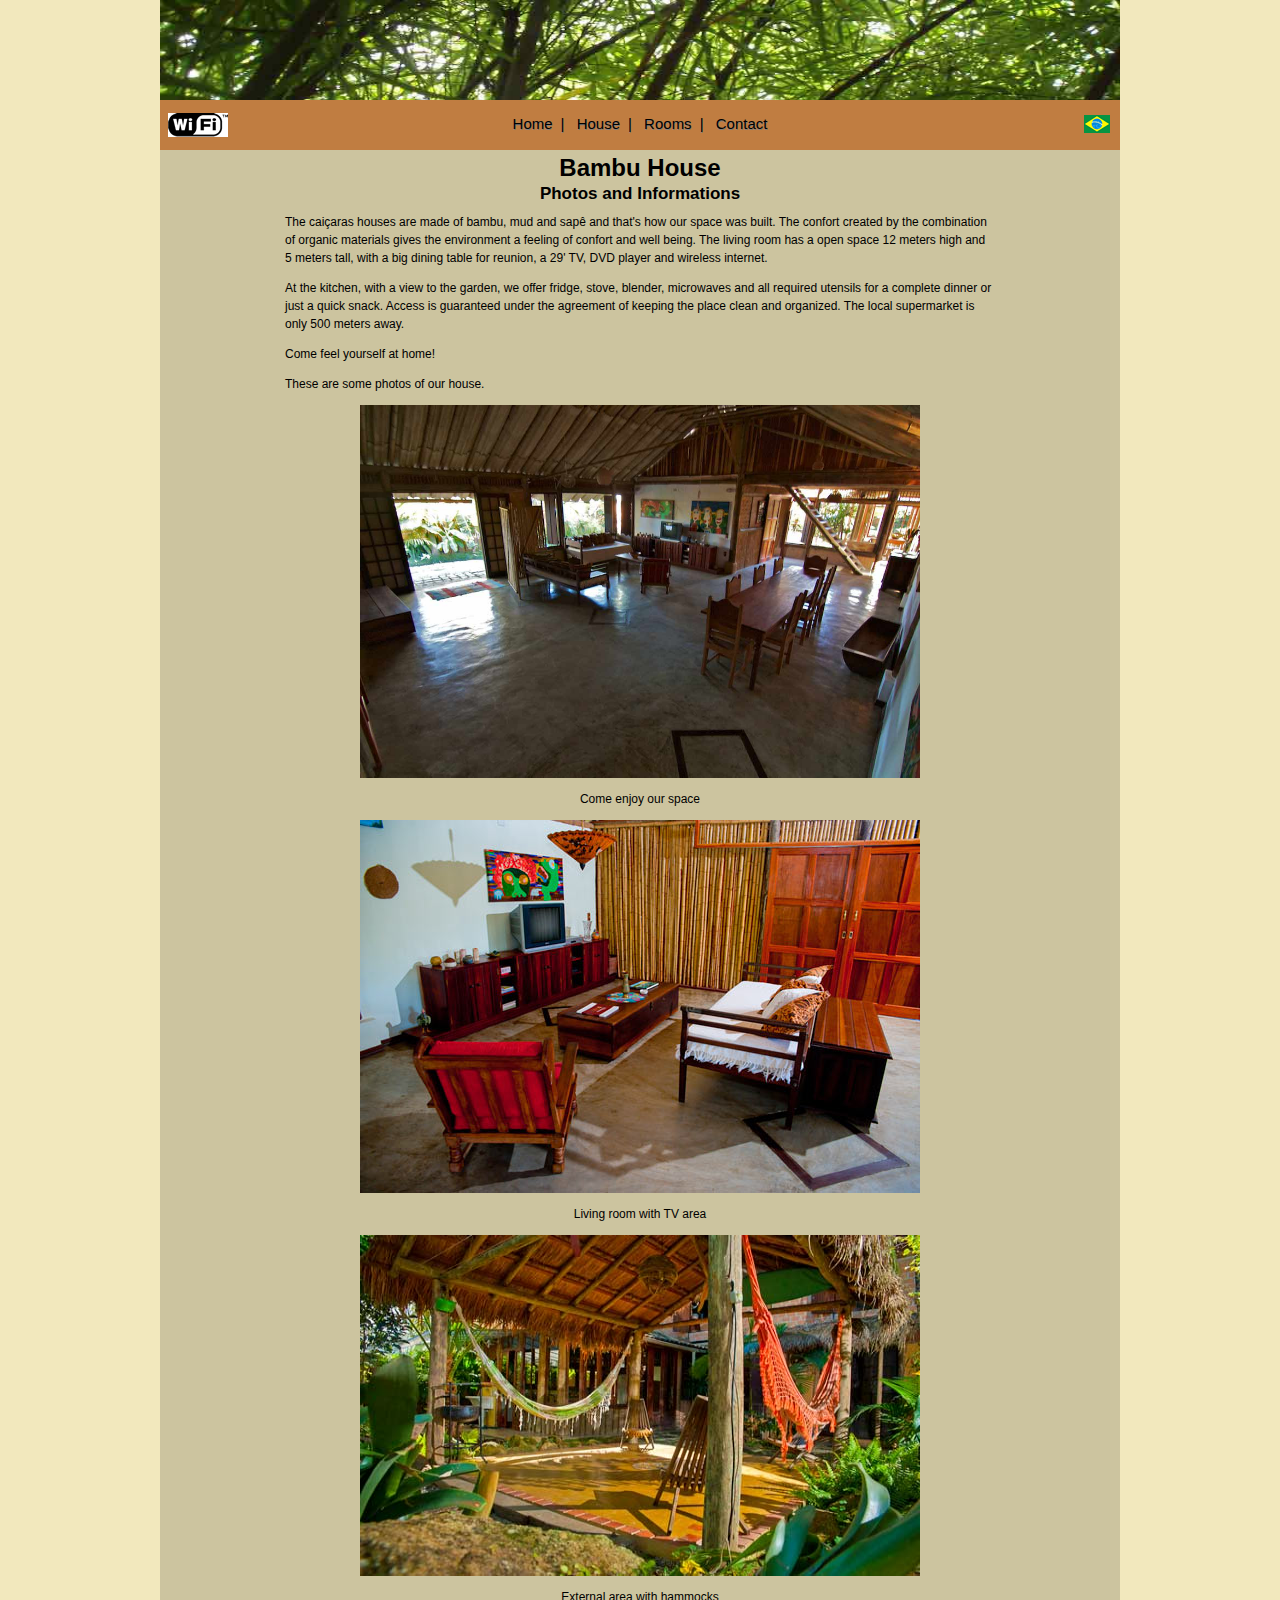
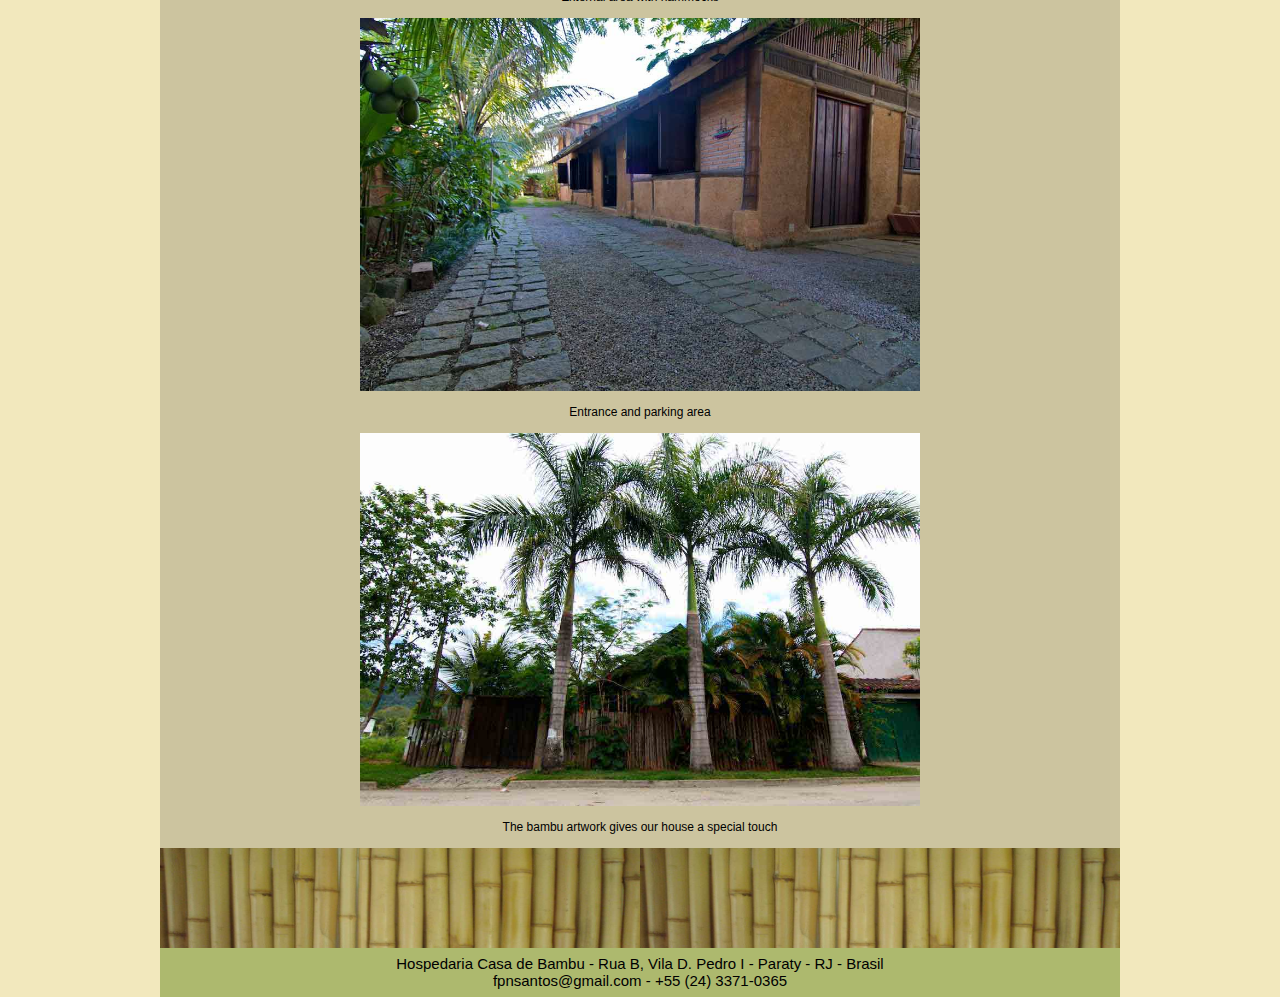
==== casadebambuparaty/casa.en.html @ 7ee0f149 "initial upload for casa de bambu" ====
<html>
<head>
	<meta charset="utf8" content="text/html" />
  	<meta name="description" content="Hosting for couples or groups in Paraty in an environment surrounded by a garden filled with Atlantic Forest species at a bambu made house. We are a local family and will help you with tips of what to do and much more! Great prices!" />
  	<meta name="keywords" content="paraty, hosting, hotel, pousada, cheap, house, bambu, groups, trips, local, carnaval, new year, boat" />

	<title>Bambu House Information - Paraty</title>
	<link rel="stylesheet" href="css/style.css" />
</head>
<body>
	<div class="wrap">
		<header>
			<img src="img/head.jpg" alt="Header Bambu" width="960" height="100" />
			<div class="wifi">
				<img src="img/wifi.gif" alt="We offer Wi-Fi Internet" />
			</div>
			<div class="opcoes">
				<ul>
					<li><a href="index.en.html">Home</a></li>
					<li><a href="casa.en.html">House</a></li>
					<li><a href="quartos.en.html">Rooms</a></li>
					<li><a href="contato.en.html">Contact</a></li>
				</ul>
			</div> 

			<div class="flags">
				<ul>
					<li>
						<a href="casa.html">
							<img src="img/flag_pt.gif" alt="Versão em Portugues" />
						</a>
					</li>
				</ul>
			</div>
		</header>
		
		<div class="lista-fotos">
			<h1>Bambu House</h1>
			<h2>Photos and Informations</h2>

			<p>The caiçaras houses are made of bambu, mud and sapê and that's how our space was built. The confort created by the combination of organic materials gives the environment a feeling of confort and well being. The living room has a open space 12 meters high and 5 meters tall, with a big dining table for reunion, a 29' TV, DVD player and wireless internet.</p>
           
            <p>At the kitchen, with a view to the garden, we offer fridge, stove, blender, microwaves and all required utensils for a complete dinner or just a quick snack. Access is guaranteed under the agreement of keeping the place clean and organized. The local supermarket is only 500 meters away.<p/>

            <p>Come feel yourself at home!</p>

            <p>These are some photos of our house.</p>

	      	<p id="img-lancha"><img src="img/casa-salao.jpg" width="560" height="373" /></p>
      		<p id="centered-text">Come enjoy our space</p>
		    <p id="img-lancha"><img src="img/area-de-tv.jpg" width="560" height="373" /></p>
		    <p id="centered-text">Living room with TV area</p>
		    <p id="img-lancha"><img src="img/area-externa-redes.jpg" width="560" height="341" /></p>
		    <p id="centered-text">External area with hammocks</p>
		    <p id="img-lancha"><img src="img/entrada-estacionamento.jpg" width="560" height="373" /></p>
		    <p id="centered-text">Entrance and parking area</p>
		    <p id="img-lancha"><img src="img/fachada-palmeiras.jpg" width="560" height="373" /></p>
		    <p id="centered-text">The bambu artwork gives our house a special touch</p>
		</div>

		<footer>
			<img src="img/foot.jpg" alt="Footer Bambu" width="480" height="100"><img src="img/foot.jpg" alt="Footer Casa de Bambu" width="480" height="100">
			<p>Hospedaria Casa de Bambu - Rua B, Vila D. Pedro I - Paraty - RJ - Brasil </p>
			<p>fpnsantos@gmail.com - +55 (24) 3371-0365 </p>
		</footer>

	</div>
</body>
</html>
---- casadebambuparaty/css/style.css ----
body {
	background-color: #F2E8BD;
	font-family: sans-serif;
	margin: 0;
	font-size: 15;
}

header, footer, .container, .lista-fotos, .texto-fotos-quartos{
	overflow: hidden;
}

.wrap {
	width: 960px;
	margin: auto;
}

.container {
	background-color: #CCC49F;
	height: auto;
	padding: 10px;
	font-size: 12;
	line-height: 18px;
	float:right;
}

.container img{
	float: left;
	padding-right: 20px;
}

.container h1, h2{
	text-align: center;
	line-height: 10px;
	margin-top: 13px;
}

.container h2, .container-contato h2{
	font-size: 17;
}

.container-contato {
	background-color: #CCC49F;
	height: auto;
	padding: 10px;
	font-size: 12;
	line-height: 18px;
	text-align: center;
	font-size: 12;

}

.container-contato img{
	padding-right: 20px;
}

.container-contato h1, h2{
	text-align: center;
	line-height: 10px;
	margin-top: 13px;
}

.lista-fotos {
	background-color: #CCC49F;
	height: auto;
	padding-left: 125px;
	padding-right: 125px;
	font-size: 12;
	line-height: 18px;	
}

.lista-fotos h1, h2{
	text-align: center;
	line-height: 10px;
	margin-top: 13px;
}

.lista-fotos h2 {
	font-size: 17;
}

.texto-fotos-quartos {
	background-color: #CCC49F;
	height: auto;
	padding-left: 125px;
	padding-right: 125px;
	font-size: 12;
	line-height: 18px;
}

.texto-fotos-quartos h1, h2{
	text-align: center;
	line-height: 10px;
	margin-top: 13px;
}

.texto-fotos-quartos h2 {
	font-size: 17;
}

#centered-text {
	text-align: center;
}

.images-aligned{
	margin-left: -80px;
	width: 960px;
}

.images-aligned p img{
	vertical-align: middle;
	margin-right: 20px;
	margin-top: 20px;
	margin-bottom: 20px;
	border: solid;
	border-width: 3px;
}

#img-lancha img{
	float:none;
	display: block; 
    margin-left: auto;
    margin-right: auto;
}

header, footer{
	text-align: center;
}

header {
	background: #C07D41;
	text-shadow: 0 1px 0px grey;
}

.opcoes {
	float: left;
	width: 80%;
}

.opcoes ul li.nav-list-item{
	float:none;
}

.opcoes ul {
	text-align: center;
}

.opcoes ul li{
	text-align: center;
	display: inline;
}

.opcoes li:after{
	content:'|';
	padding: 0 8px;
} 

.opcoes li:last-child:after{
	content: none;
}

.opcoes a{
	text-decoration: none;
	color:#000;
}

.opcoes a:hover{
	text-decoration: underline;
	color: black;
}

.wifi{
	float: left;
	padding: 13px 8px;
}

.flags li{
	display:inline;
}

.flags {
	float: right;
	width: 9%;
}

footer {
	background: #ADB96E;
	font-size: 15px;
	line-height: 2px;
	float: left;
}
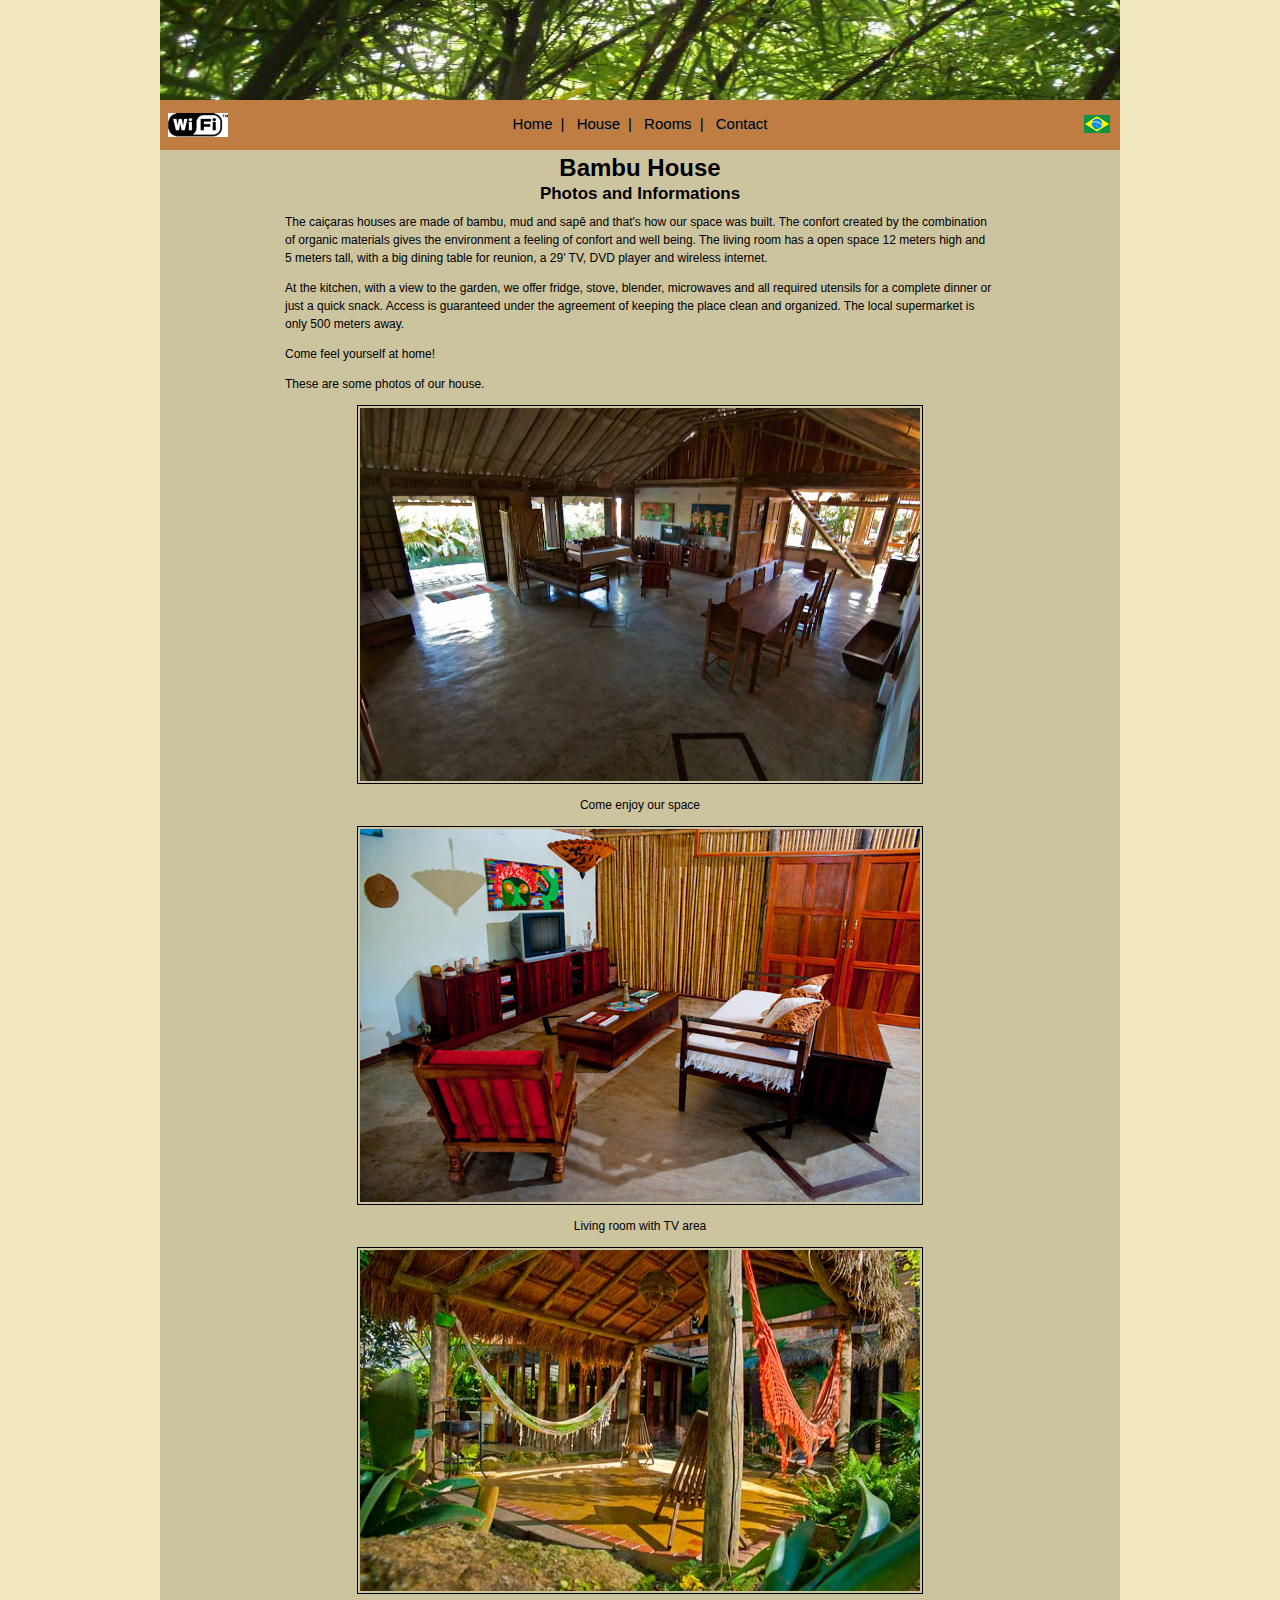
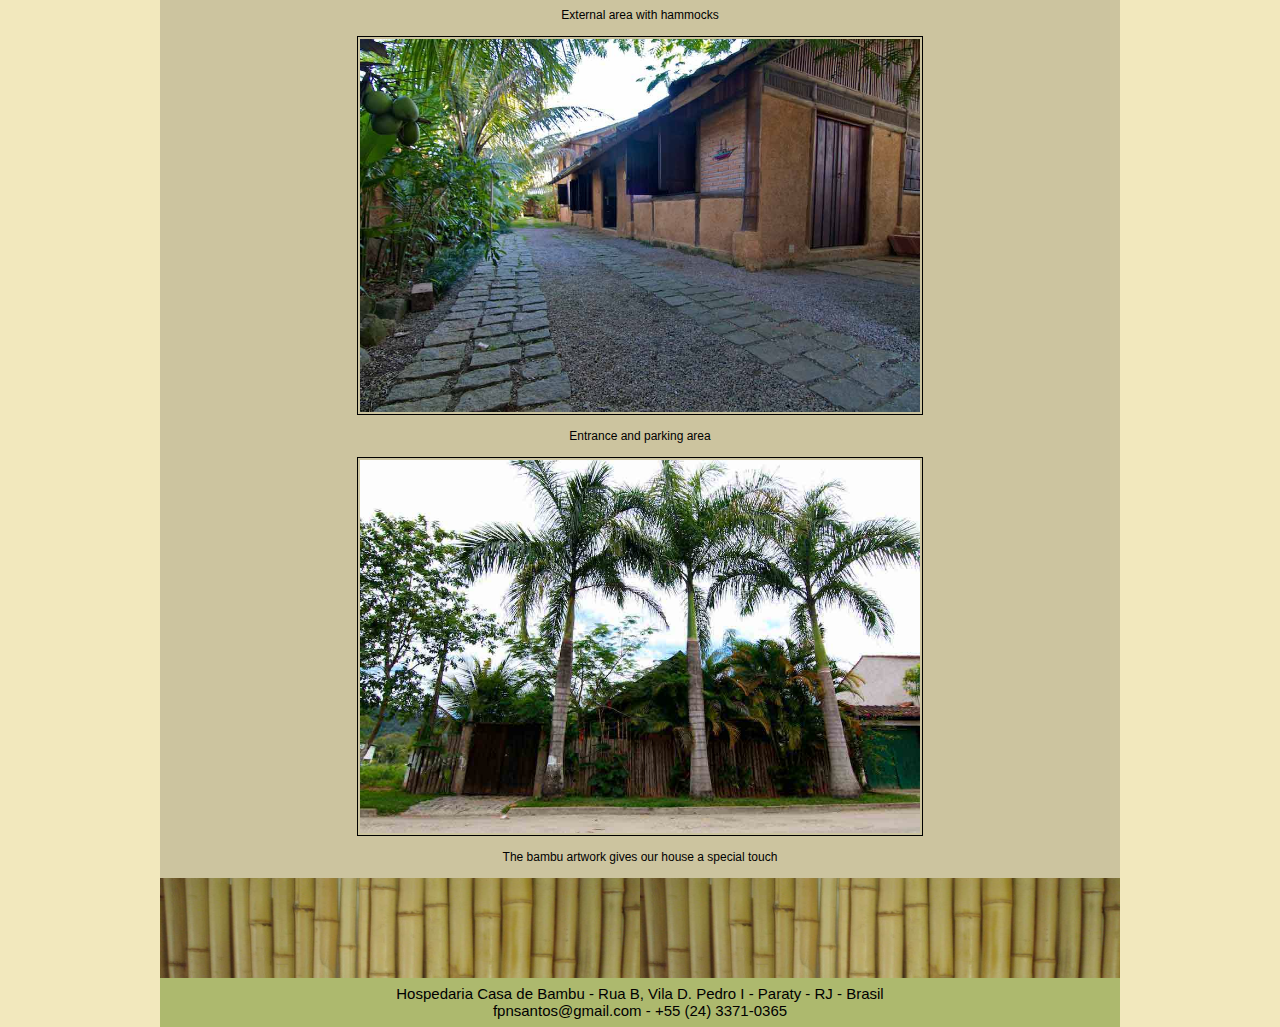
==== commit 6e34d7c2: "added google analytics script" ====
--- a/casadebambuparaty/casa.en.html
+++ b/casadebambuparaty/casa.en.html
@@ -6,7 +6,21 @@
 
 	<title>Bambu House Information - Paraty</title>
 	<link rel="stylesheet" href="css/style.css" />
+    <script type="text/javascript">
+
+    var _gaq = _gaq || [];
+    _gaq.push(['_setAccount', 'UA-38332351-1']);
+    _gaq.push(['_trackPageview']);
+
+    (function() {
+    var ga = document.createElement('script'); ga.type = 'text/javascript'; ga.async = true;
+    ga.src = ('https:' == document.location.protocol ? 'https://ssl' : 'http://www') + '.google-analytics.com/ga.js';
+    var s = document.getElementsByTagName('script')[0]; s.parentNode.insertBefore(ga, s);
+  })();
+
+    </script>
 </head>
+    
 <body>
 	<div class="wrap">
 		<header>
--- a/casadebambuparaty/css/style.css
+++ b/casadebambuparaty/css/style.css
@@ -25,7 +25,12 @@
 
 .container img{
 	float: left;
-	padding-right: 20px;
+	margin-right: 20px;
+}
+
+.container img, .container-contato img, .images-aligned p img, #img-lancha img {
+	border: solid black 1px;
+	padding: 2px;
 }
 
 .container h1, h2{
@@ -111,8 +116,6 @@
 	margin-right: 20px;
 	margin-top: 20px;
 	margin-bottom: 20px;
-	border: solid;
-	border-width: 3px;
 }
 
 #img-lancha img{
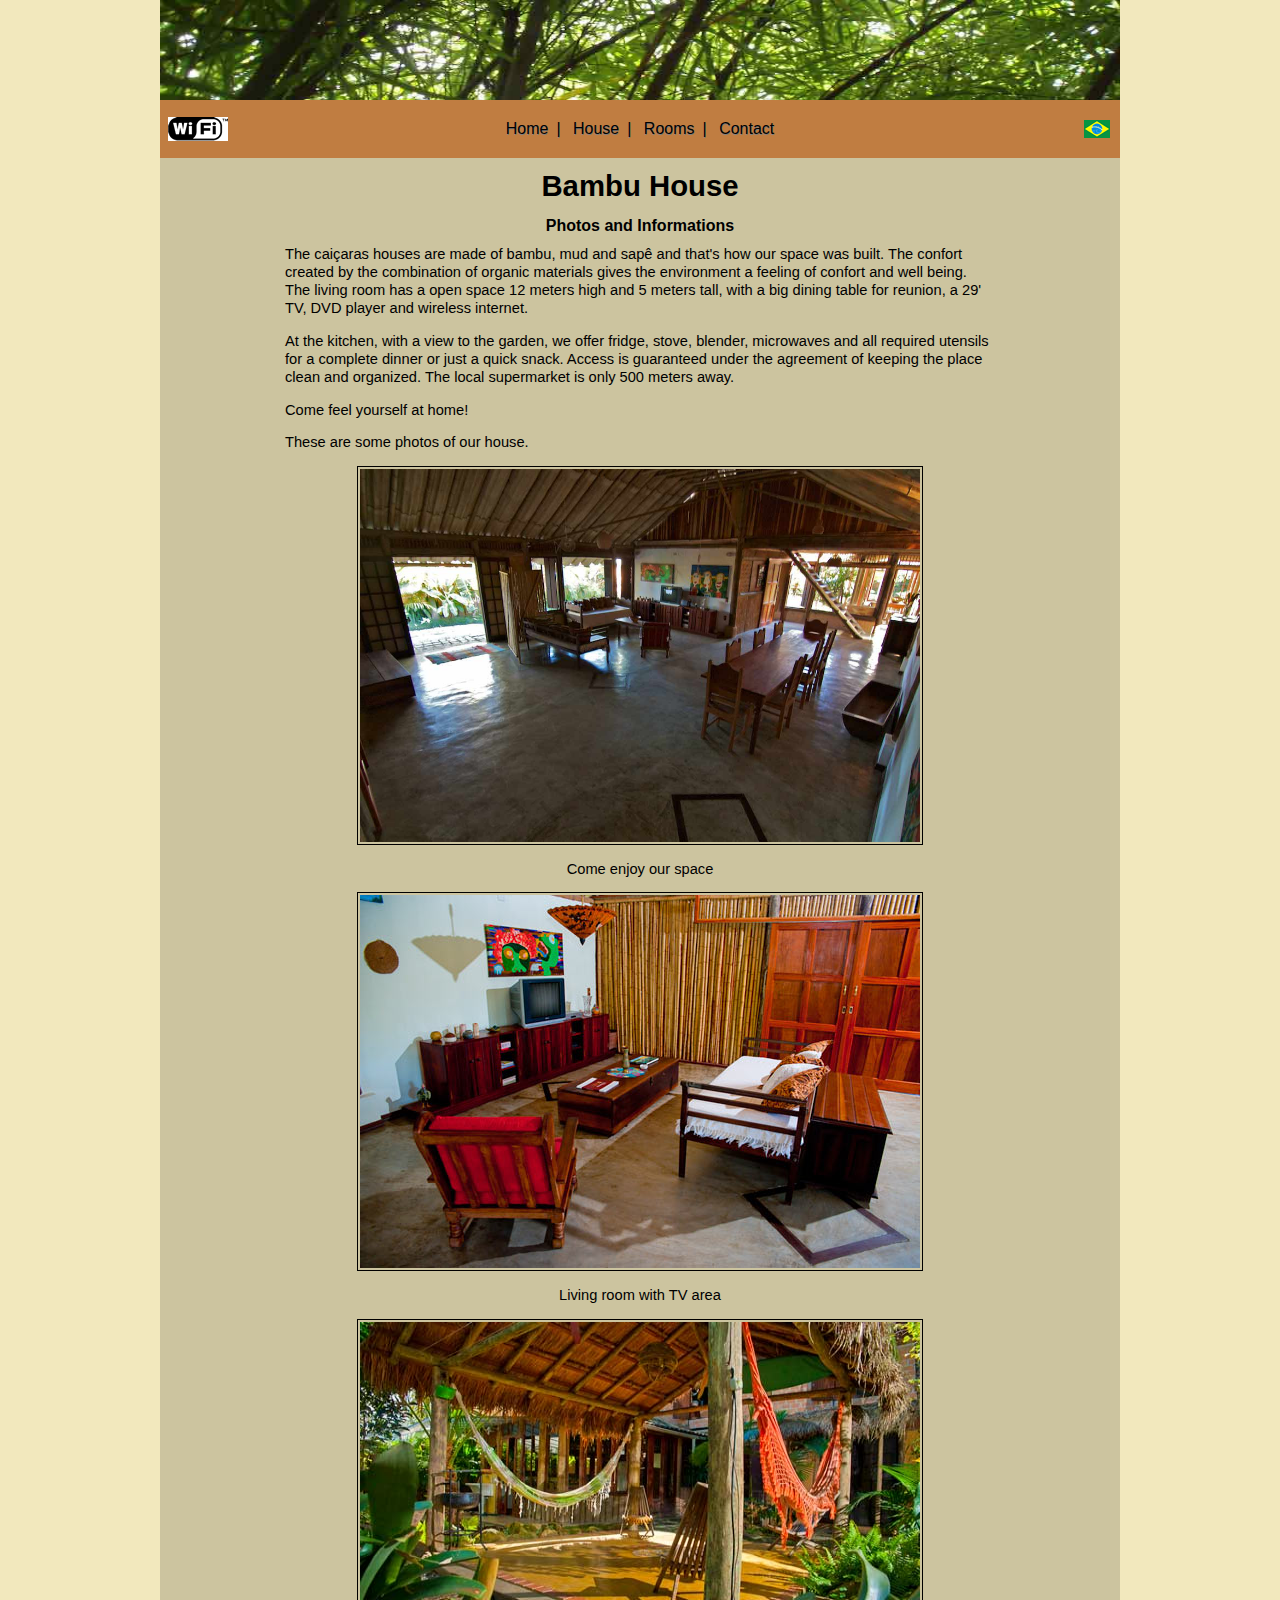
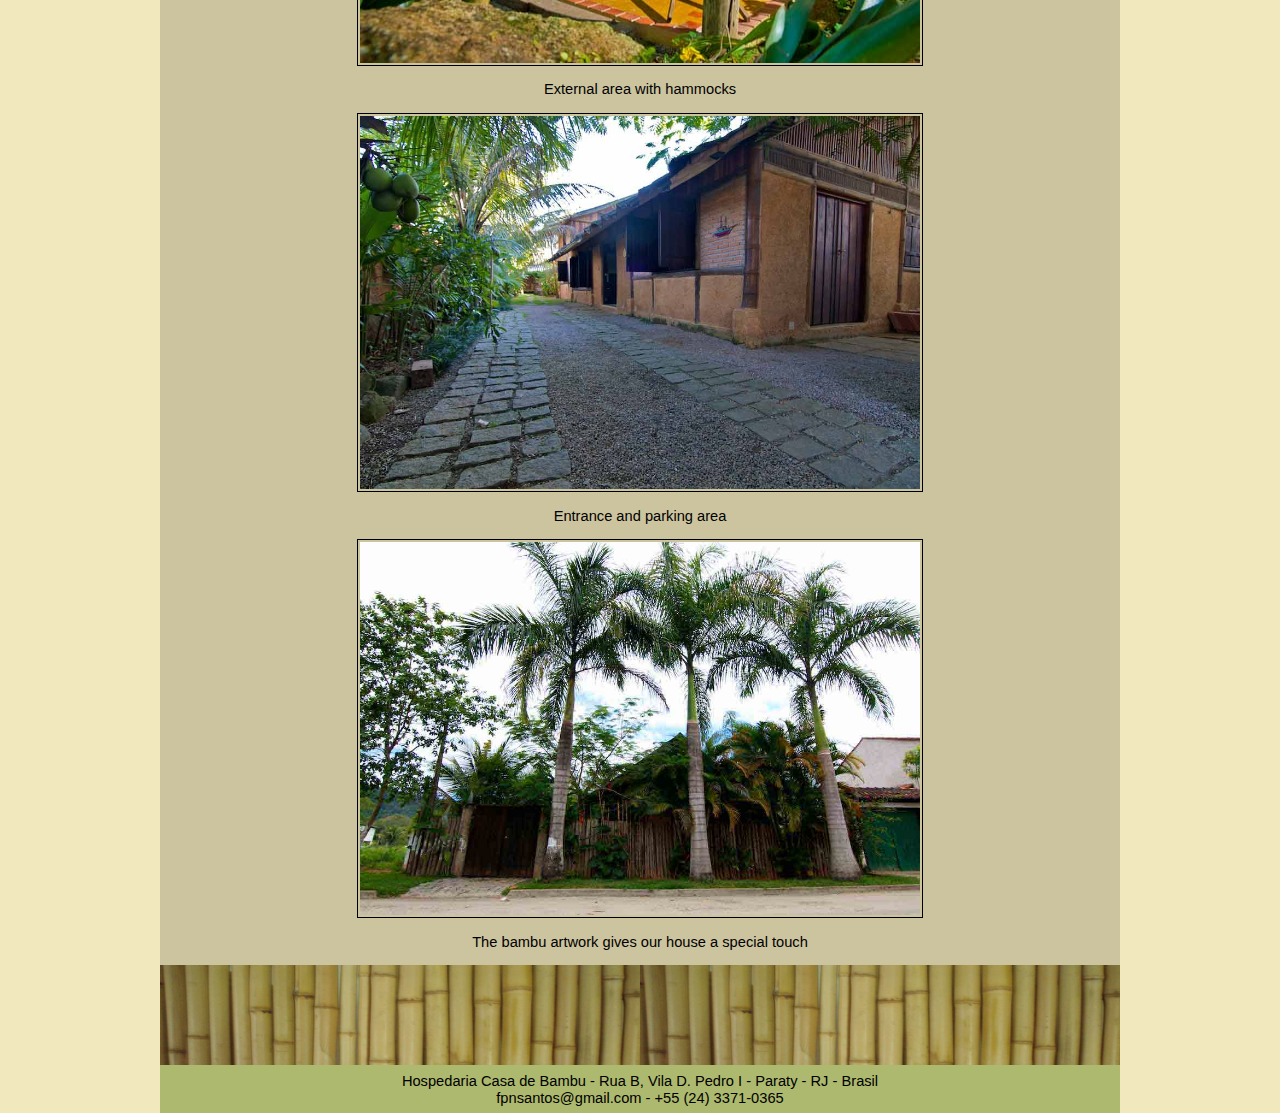
==== commit aabf79cf: "update everything to boilerplate standards" ====
--- a/casadebambuparaty/casa.en.html
+++ b/casadebambuparaty/casa.en.html
@@ -1,23 +1,23 @@
-<html>
+<!DOCTYPE html>
+<!--[if lt IE 7]>      <html class="no-js lt-ie9 lt-ie8 lt-ie7"> <![endif]-->
+<!--[if IE 7]>         <html class="no-js lt-ie9 lt-ie8"> <![endif]-->
+<!--[if IE 8]>         <html class="no-js lt-ie9"> <![endif]-->
+<!--[if gt IE 8]><!--> <html class="no-js"> <!--<![endif]-->
 <head>
 	<meta charset="utf8" content="text/html" />
   	<meta name="description" content="Hosting for couples or groups in Paraty in an environment surrounded by a garden filled with Atlantic Forest species at a bambu made house. We are a local family and will help you with tips of what to do and much more! Great prices!" />
   	<meta name="keywords" content="paraty, hosting, hotel, pousada, cheap, house, bambu, groups, trips, local, carnaval, new year, boat" />
 
 	<title>Bambu House Information - Paraty</title>
+
+	<meta name="viewport" content="width=device-width">
+	<link rel="stylesheet" href="css/normalize.css">
 	<link rel="stylesheet" href="css/style.css" />
-    <script type="text/javascript">
-
-    var _gaq = _gaq || [];
-    _gaq.push(['_setAccount', 'UA-38332351-1']);
-    _gaq.push(['_trackPageview']);
-
-    (function() {
-    var ga = document.createElement('script'); ga.type = 'text/javascript'; ga.async = true;
-    ga.src = ('https:' == document.location.protocol ? 'https://ssl' : 'http://www') + '.google-analytics.com/ga.js';
-    var s = document.getElementsByTagName('script')[0]; s.parentNode.insertBefore(ga, s);
-  })();
-
+    <script>
+            var _gaq=[['_setAccount','UA-38332351-1'],['_trackPageview']];
+            (function(d,t){var g=d.createElement(t),s=d.getElementsByTagName(t)[0];
+            g.src='//www.google-analytics.com/ga.js';
+            s.parentNode.insertBefore(g,s)}(document,'script'));
     </script>
 </head>
     
@@ -26,7 +26,7 @@
 		<header>
 			<img src="img/head.jpg" alt="Header Bambu" width="960" height="100" />
 			<div class="wifi">
-				<img src="img/wifi.gif" alt="We offer Wi-Fi Internet" />
+				<img src="img/wifi.gif" width="60" height="24" alt="We offer Wi-Fi Internet" />
 			</div>
 			<div class="opcoes">
 				<ul>
@@ -41,7 +41,7 @@
 				<ul>
 					<li>
 						<a href="casa.html">
-							<img src="img/flag_pt.gif" alt="Versão em Portugues" />
+							<img src="img/flag_pt.gif" width="26" height="18" alt="Versão em Portugues" />
 						</a>
 					</li>
 				</ul>
--- a/casadebambuparaty/css/style.css
+++ b/casadebambuparaty/css/style.css
@@ -1,9 +1,22 @@
 body {
 	background-color: #F2E8BD;
-	font-family: sans-serif;
+	font-family: "Arial", sans-serif;
 	margin: 0;
-	font-size: 15;
+	font-size: 11pt;
 }
+
+h1, h2 {
+	text-align: center;
+	line-height: 10px;
+	margin-top: 13px;
+}
+
+h1 { 
+	font-size: 22pt;
+	padding: 10px;
+}
+
+h2 { font-size: 12pt; }
 
 header, footer, .container, .lista-fotos, .texto-fotos-quartos{
 	overflow: hidden;
@@ -17,15 +30,13 @@
 .container {
 	background-color: #CCC49F;
 	height: auto;
-	padding: 10px;
-	font-size: 12;
 	line-height: 18px;
-	float:right;
 }
 
 .container img{
 	float: left;
 	margin-right: 20px;
+	margin-left: 15px;
 }
 
 .container img, .container-contato img, .images-aligned p img, #img-lancha img {
@@ -33,35 +44,16 @@
 	padding: 2px;
 }
 
-.container h1, h2{
-	text-align: center;
-	line-height: 10px;
-	margin-top: 13px;
-}
-
-.container h2, .container-contato h2{
-	font-size: 17;
-}
-
 .container-contato {
 	background-color: #CCC49F;
 	height: auto;
 	padding: 10px;
-	font-size: 12;
 	line-height: 18px;
 	text-align: center;
-	font-size: 12;
-
 }
 
 .container-contato img{
 	padding-right: 20px;
-}
-
-.container-contato h1, h2{
-	text-align: center;
-	line-height: 10px;
-	margin-top: 13px;
 }
 
 .lista-fotos {
@@ -69,37 +61,7 @@
 	height: auto;
 	padding-left: 125px;
 	padding-right: 125px;
-	font-size: 12;
 	line-height: 18px;	
-}
-
-.lista-fotos h1, h2{
-	text-align: center;
-	line-height: 10px;
-	margin-top: 13px;
-}
-
-.lista-fotos h2 {
-	font-size: 17;
-}
-
-.texto-fotos-quartos {
-	background-color: #CCC49F;
-	height: auto;
-	padding-left: 125px;
-	padding-right: 125px;
-	font-size: 12;
-	line-height: 18px;
-}
-
-.texto-fotos-quartos h1, h2{
-	text-align: center;
-	line-height: 10px;
-	margin-top: 13px;
-}
-
-.texto-fotos-quartos h2 {
-	font-size: 17;
 }
 
 #centered-text {
@@ -132,6 +94,7 @@
 header {
 	background: #C07D41;
 	text-shadow: 0 1px 0px grey;
+	font-size: 12pt;
 }
 
 .opcoes {
@@ -187,7 +150,5 @@
 
 footer {
 	background: #ADB96E;
-	font-size: 15px;
 	line-height: 2px;
-	float: left;
 }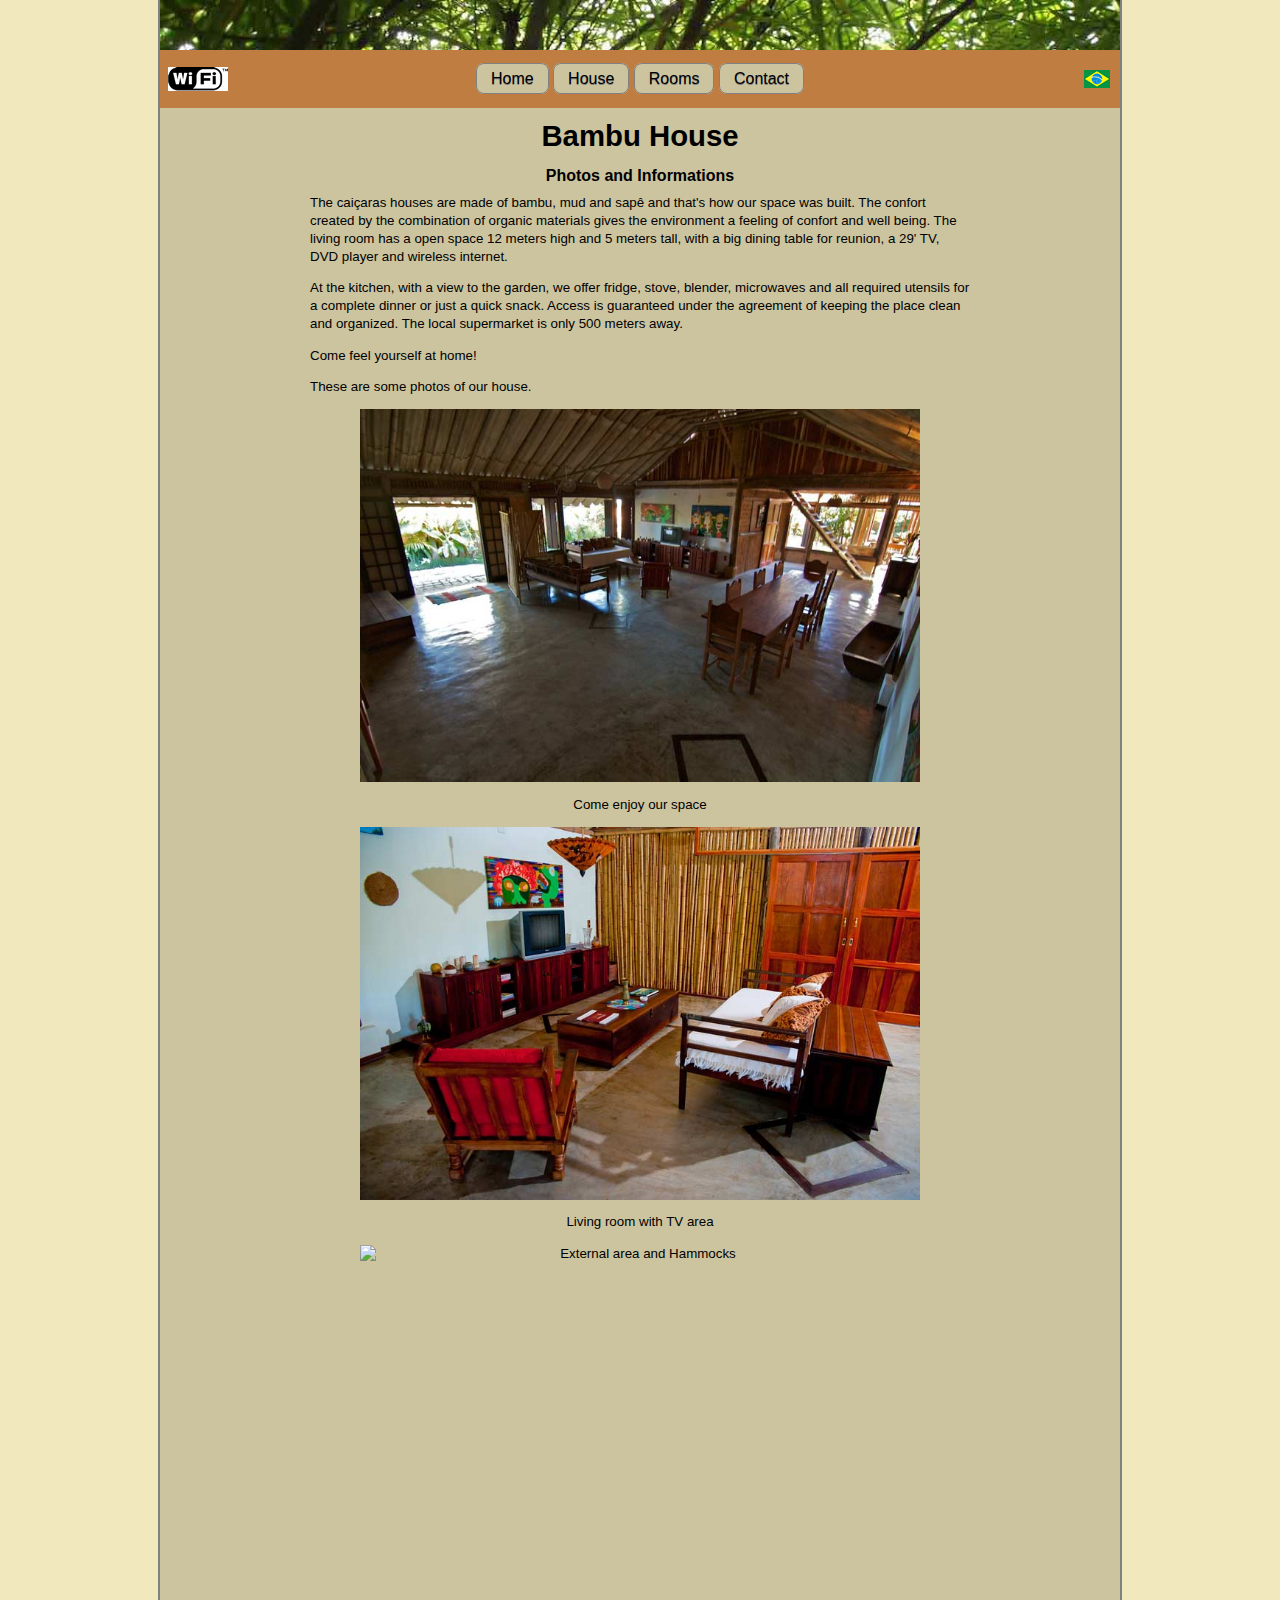
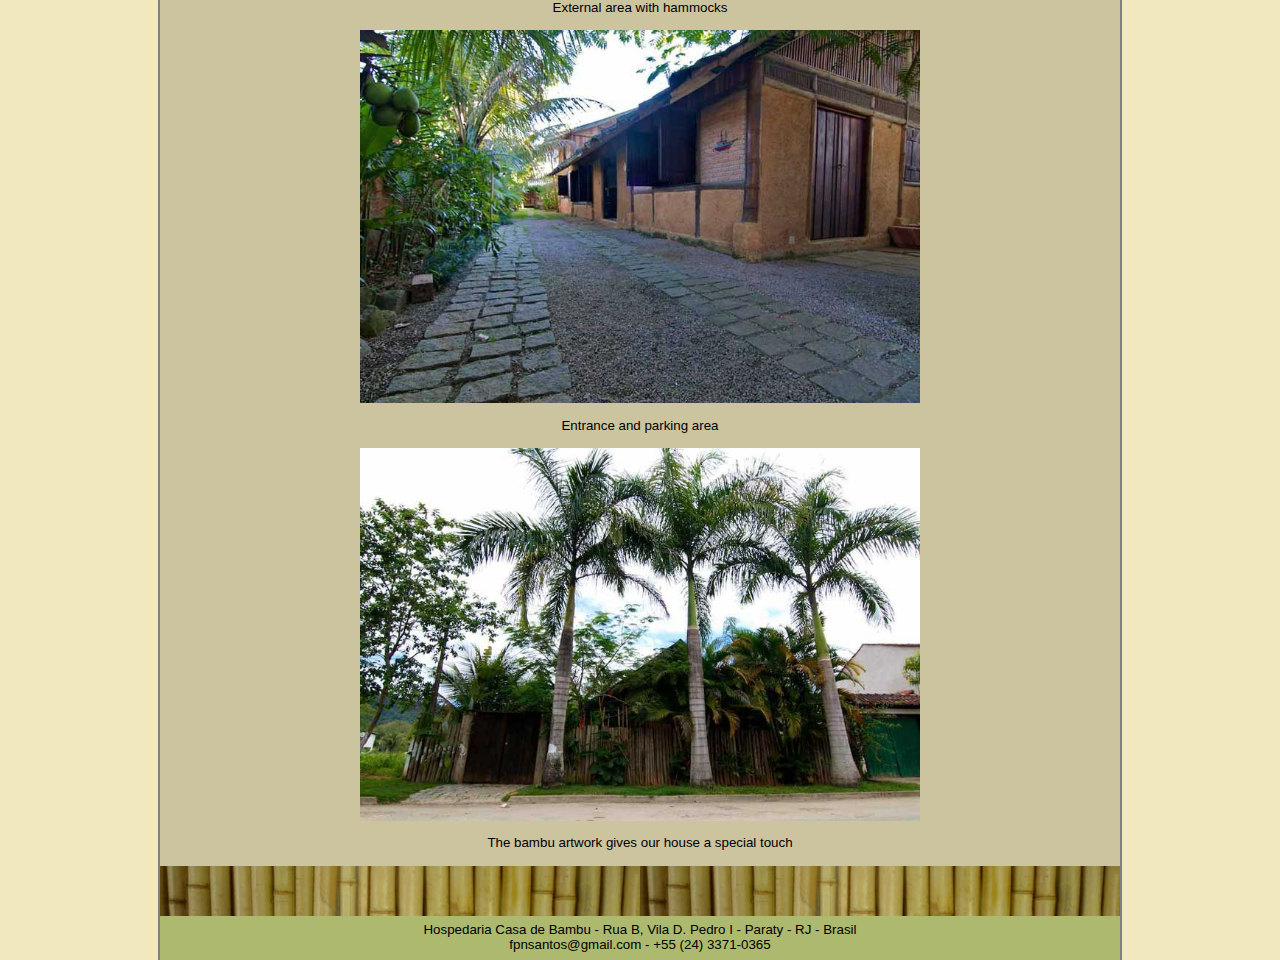
==== commit 277ef955: "insercao tab faq, datepicker, imagegallery" ====
--- a/casadebambuparaty/casa.en.html
+++ b/casadebambuparaty/casa.en.html
@@ -4,7 +4,7 @@
 <!--[if IE 8]>         <html class="no-js lt-ie9"> <![endif]-->
 <!--[if gt IE 8]><!--> <html class="no-js"> <!--<![endif]-->
 <head>
-	<meta charset="utf8" content="text/html" />
+	<meta charset="UTF-8" />
   	<meta name="description" content="Hosting for couples or groups in Paraty in an environment surrounded by a garden filled with Atlantic Forest species at a bambu made house. We are a local family and will help you with tips of what to do and much more! Great prices!" />
   	<meta name="keywords" content="paraty, hosting, hotel, pousada, cheap, house, bambu, groups, trips, local, carnaval, new year, boat" />
 
@@ -24,7 +24,7 @@
 <body>
 	<div class="wrap">
 		<header>
-			<img src="img/head.jpg" alt="Header Bambu" width="960" height="100" />
+			<img src="img/head.jpg" alt="Header Bambu" width="960" height="50" />
 			<div class="wifi">
 				<img src="img/wifi.gif" width="60" height="24" alt="We offer Wi-Fi Internet" />
 			</div>
@@ -54,26 +54,28 @@
 
 			<p>The caiçaras houses are made of bambu, mud and sapê and that's how our space was built. The confort created by the combination of organic materials gives the environment a feeling of confort and well being. The living room has a open space 12 meters high and 5 meters tall, with a big dining table for reunion, a 29' TV, DVD player and wireless internet.</p>
            
-            <p>At the kitchen, with a view to the garden, we offer fridge, stove, blender, microwaves and all required utensils for a complete dinner or just a quick snack. Access is guaranteed under the agreement of keeping the place clean and organized. The local supermarket is only 500 meters away.<p/>
+            <p>At the kitchen, with a view to the garden, we offer fridge, stove, blender, microwaves and all required utensils for a complete dinner or just a quick snack. Access is guaranteed under the agreement of keeping the place clean and organized. The local supermarket is only 500 meters away.</p>
 
             <p>Come feel yourself at home!</p>
 
             <p>These are some photos of our house.</p>
 
-	      	<p id="img-lancha"><img src="img/casa-salao.jpg" width="560" height="373" /></p>
-      		<p id="centered-text">Come enjoy our space</p>
-		    <p id="img-lancha"><img src="img/area-de-tv.jpg" width="560" height="373" /></p>
-		    <p id="centered-text">Living room with TV area</p>
-		    <p id="img-lancha"><img src="img/area-externa-redes.jpg" width="560" height="341" /></p>
-		    <p id="centered-text">External area with hammocks</p>
-		    <p id="img-lancha"><img src="img/entrada-estacionamento.jpg" width="560" height="373" /></p>
-		    <p id="centered-text">Entrance and parking area</p>
-		    <p id="img-lancha"><img src="img/fachada-palmeiras.jpg" width="560" height="373" /></p>
-		    <p id="centered-text">The bambu artwork gives our house a special touch</p>
+	      	<div class="simple-images">
+		      	<p class="img-lancha"><img src="img/casa-salao.jpg" width="560" height="373" alt="Living Room"/></p>
+    	  		<p>Come enjoy our space</p>
+			    <p class="img-lancha"><img src="img/area-de-tv.jpg" width="560" height="373" alt="TV Area"/></p>
+		    	<p>Living room with TV area</p>
+		    	<p class="img-lancha"><img src="img/area-externa-redes.jpg" width="560" height="341" alt="External area and Hammocks"/></p>
+			    <p>External area with hammocks</p>
+			    <p class="img-lancha"><img src="img/entrada-estacionamento.jpg" width="560" height="373" alt="Entrance and parking area" /></p>
+			    <p>Entrance and parking area</p>
+		    	<p class="img-lancha"><img src="img/fachada-palmeiras.jpg" width="560" height="373" alt="Bambu artwork"/></p>
+		    	<p>The bambu artwork gives our house a special touch</p>
+			</div>
 		</div>
 
 		<footer>
-			<img src="img/foot.jpg" alt="Footer Bambu" width="480" height="100"><img src="img/foot.jpg" alt="Footer Casa de Bambu" width="480" height="100">
+			<img src="img/foot.jpg" alt="Footer Bambu" width="480" height="50"><img src="img/foot.jpg" alt="Footer Casa de Bambu" width="480" height="50">
 			<p>Hospedaria Casa de Bambu - Rua B, Vila D. Pedro I - Paraty - RJ - Brasil </p>
 			<p>fpnsantos@gmail.com - +55 (24) 3371-0365 </p>
 		</footer>
--- a/casadebambuparaty/css/style.css
+++ b/casadebambuparaty/css/style.css
@@ -2,7 +2,7 @@
 	background-color: #F2E8BD;
 	font-family: "Arial", sans-serif;
 	margin: 0;
-	font-size: 11pt;
+	font-size: 10pt;
 }
 
 h1, h2 {
@@ -23,14 +23,18 @@
 }
 
 .wrap {
+	background-color: #CCC49F;
 	width: 960px;
 	margin: auto;
+	border-left: solid grey 2px;
+	border-right: solid grey 2px;	
 }
 
 .container {
 	background-color: #CCC49F;
 	height: auto;
 	line-height: 18px;
+	padding-right: 20px;
 }
 
 .container img{
@@ -40,16 +44,22 @@
 }
 
 .container img, .container-contato img, .images-aligned p img, #img-lancha img {
-	border: solid black 1px;
-	padding: 2px;
+	border: solid grey 4px;
+	padding: 0px;
+	border-radius: 5px;
+}
+
+.images-aligned p a:hover img {
+	border: solid #a49630 4px;
 }
 
 .container-contato {
 	background-color: #CCC49F;
 	height: auto;
-	padding: 10px;
+	margin-left: auto;
+	margin-right: auto;
+	padding: 10px 100px;
 	line-height: 18px;
-	text-align: center;
 }
 
 .container-contato img{
@@ -57,19 +67,20 @@
 }
 
 .lista-fotos {
-	background-color: #CCC49F;
+/*	background-color: #FFC49F; */
 	height: auto;
-	padding-left: 125px;
-	padding-right: 125px;
+	padding-left: 150px;
+	padding-right: 150px;
+	/*width: 725px;*/
 	line-height: 18px;	
 }
 
-#centered-text {
+.simple-images p{
 	text-align: center;
 }
 
 .images-aligned{
-	margin-left: -80px;
+	margin-left: -110px;
 	width: 960px;
 }
 
@@ -80,7 +91,7 @@
 	margin-bottom: 20px;
 }
 
-#img-lancha img{
+.img-lancha img{
 	float:none;
 	display: block; 
     margin-left: auto;
@@ -113,10 +124,24 @@
 .opcoes ul li{
 	text-align: center;
 	display: inline;
+	background: #ccc49f;
+	padding: 6px 14px;
+	border: solid grey 1px;
+	-webkit-border-radius: 8px;
+  	-moz-border-radius: 8px;
+  	-ms-border-radius: 8px;
+  	-o-border-radius: 8px;
+  	border-radius: 8px;
+	
+}
+
+.opcoes ul li:hover{
+	background: #b2ab8a;
+	
 }
 
 .opcoes li:after{
-	content:'|';
+/*	content:'|';*/
 	padding: 0 8px;
 } 
 
@@ -151,4 +176,113 @@
 footer {
 	background: #ADB96E;
 	line-height: 2px;
+	clear:both;
+}
+
+.miniatura-borda {
+	-webkit-border-radius: 2px;
+  -moz-border-radius: 2px;
+  -ms-border-radius: 2px;
+  -o-border-radius: 2px;
+  border-radius: 2px;
+}
+
+form {
+	background: #b8b18f;
+	width: 42%;
+	padding: 0;
+	margin: 0;
+	float: left;
+	clear:both;
+	margin-right: 15px;
+	-webkit-border-radius: 15px;
+  	-moz-border-radius: 15px;
+  	-ms-border-radius: 15px;
+  	-o-border-radius: 15px;
+  	border-radius: 15px;
+	-webkit-box-shadow:  2px 2px 7px 2px rgba(88, 88, 88, 0.8);
+
+	        box-shadow:  2px 2px 7px 2px rgba(88, 88, 88, 0.8);
+}
+
+label.field {
+	text-align: right;
+	width: 65px;
+	float: left;
+	padding-top: 3px;
+}
+
+label.field-middle {
+	text-align: right;
+	width: 20px;
+	float: left;
+	padding-top: 3px;
+}
+
+label.field-kids {
+	text-align: right;
+	width: 80px;
+	float: left;
+}
+
+label.field-hospedes {
+	text-align: right;
+	width: 65px;
+	float: left;
+}
+
+.textbox, .textbox-option, .textbox-date{
+	float: left;
+}
+
+.textbox {
+	width: 205px;
+}
+
+.textbox-date{
+	width: 89px;
+
+}
+
+.textbox-second-option{
+	width: 40px;
+}
+
+fieldset p {
+	clear: both;
+	padding: 10px;
+}
+
+fieldset {
+	border: 0;
+}
+
+legend {
+	padding-top: 10px;
+	font-size: 15pt;
+}
+
+/* formatting placeholders. TODO: check for placeholders on ie 9 and before, look bookmarks */
+/* all */
+::-webkit-input-placeholder { font-style:italic; font-size: 9pt;}
+::-moz-placeholder { font-style:italic;font-size: 9pt;} /* firefox 19+ */
+:-ms-input-placeholder { font-style:italic;font-size: 9pt;} /* ie */
+input:-moz-placeholder { font-style:italic;font-size: 9pt;}
+
+.buttonHolder{ 
+	margin-left: 36%;
+}
+
+.faq {
+	font-size: 8pt;
+	margin: 20px auto;
+	width: 600px;
+}
+
+.faq p{
+	font-size: 10pt;
+}
+
+.faq p a{
+	color: black;
 }